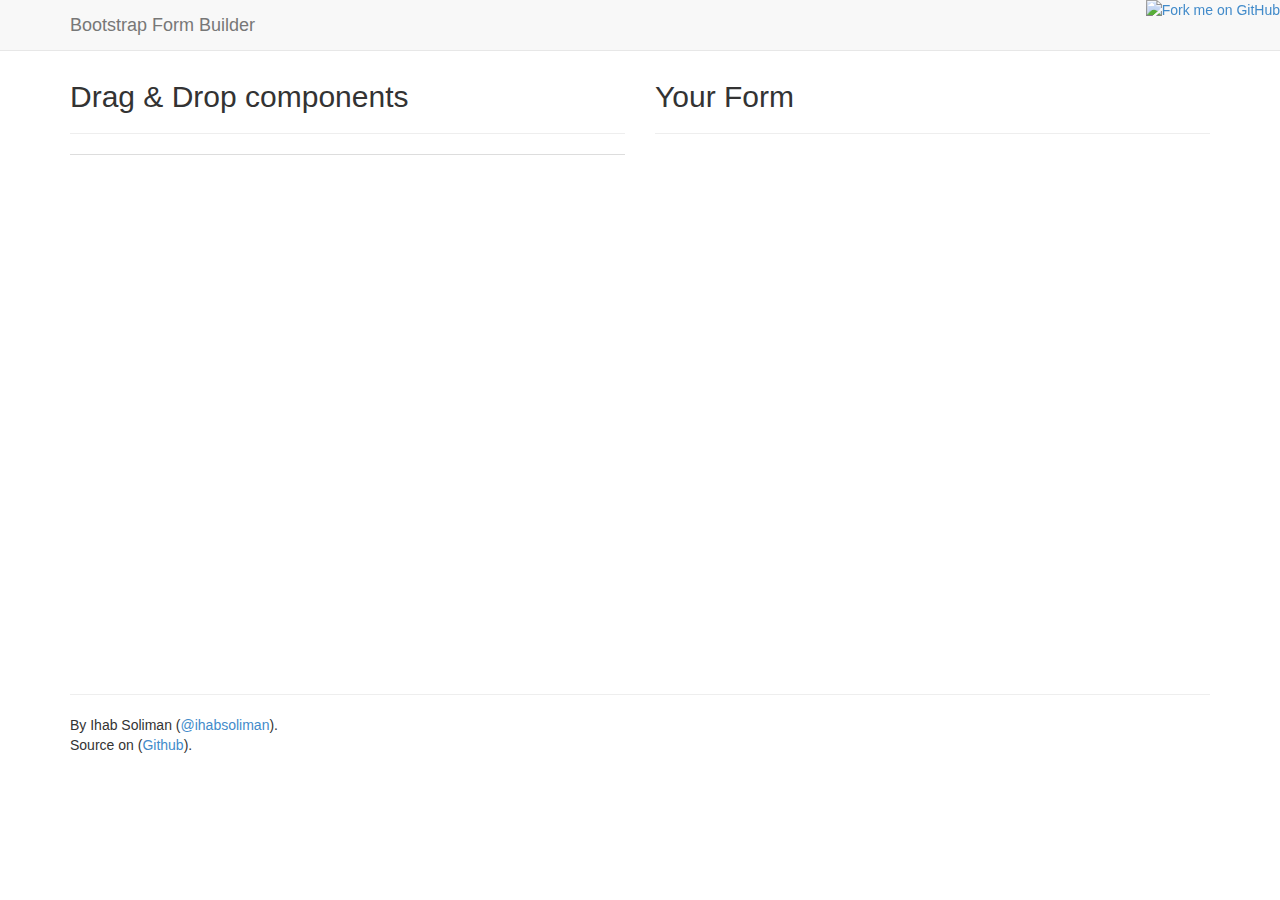
==== index.html @ 3dcb55ae "adding bs3 after resolving conflicts, thanks to @IhabSoliman" ====
<html lang="en">
	<head>
    <meta charset="utf-8">
    <title>Bootstrap Form Builder</title>
    <meta name="viewport" content="width=device-width, initial-scale=1.0">
    <meta name="description" content="">
    <meta name="author" content="">

    <link href="assets/css/lib/bootstrap.min.css" rel="stylesheet">
    <!--<link href="assets/css/lib/bootstrap-responsive.min.css" rel="stylesheet">-->
    <link href="assets/css/custom.css" rel="stylesheet">
    <!--[if lt IE 9]>
    <script src="//html5shim.googlecode.com/svn/trunk/html5.js"></script>
    <![endif]-->

    <link rel="shortcut icon" href="images/favicon.ico">
    <link rel="apple-touch-icon" href="images/apple-touch-icon.png">
    <link rel="apple-touch-icon" sizes="72x72" href="images/apple-touch-icon-72x72.png">
    <link rel="apple-touch-icon" sizes="114x114" href="images/apple-touch-icon-114x114.png">
  </head>

  
<body>
    <a href="https://github.com/IhabSoliman/Bootstrap-Form-Builder"><img style="z-index: 100000; position: absolute; top: 0; right: 0; border: 0;" src="https://s3.amazonaws.com/github/ribbons/forkme_right_red_aa0000.png" alt="Fork me on GitHub"></a>
    <nav class="navbar navbar-default navbar-fixed-top">
	<div class="container">
      <div class="navbar-header">
          <a class="navbar-brand" href="#">Bootstrap Form Builder</a>        
      </div>
	  </div>
    </nav>
    <div class="container">
      <div class="row clearfix">
	  
	  
	          <!-- Components -->
        <div class="col-md-6">
          <h2>Drag & Drop components</h2>
          <hr>
          <div class="tabbable">
            <ul class="nav nav-tabs" id="formtabs">
              <!-- Tab nav -->
            </ul>
            <form class="form-horizontal" id="components" role="form">
              <fieldset>
                <div class="tab-content">
                  <!-- Tabs of snippets go here -->
                </div>
              </fieldset>
            </form>
          </div>
        </div>
        <!-- / Components -->
	  
	  
        <!-- Building Form. -->
        <div class="col-md-6">
          <div class="clearfix">
            <h2>Your Form</h2>
            <hr>
            <div id="build">
              <form id="target" class="form-horizontal">
              </form>
            </div>
          </div>
        </div>
        <!-- / Building Form. -->

      </div>

      <div class="row clearfix">
        <div class="col-md-12">
          <hr>
          By Ihab Soliman (<a href="https://github.com/IhabSoliman" >@ihabsoliman</a>).<br/>
          Source on (<a href="https://github.com/IhabSoliman/Bootstrap-Form-Builder" >Github</a>).
        </div>
      </div>

    </div> <!-- /container -->

    <script data-main="assets/js/main-built.js" src="assets/js/lib/require.js" ></script>
    <script>
      (function(i,s,o,g,r,a,m){i['GoogleAnalyticsObject']=r;i[r]=i[r]||function(){
      (i[r].q=i[r].q||[]).push(arguments)},i[r].l=1*new Date();a=s.createElement(o),
      m=s.getElementsByTagName(o)[0];a.async=1;a.src=g;m.parentNode.insertBefore(a,m)
      })(window,document,'script','//www.google-analytics.com/analytics.js','ga');
    
      ga('create', 'UA-13083321-13', 'minikomi.github.io');
      ga('send', 'pageview');

    </script>
  </body>
</html>
---- assets/css/custom.css ----
body {
  padding-top: 60px; /* 60px to make the container go all the way to the bottom of the topbar */
  padding-bottom: 10px;
  position: relative;
}

@media (max-width: 979px) {
  body {
    padding-top: 0px;
  }
}

#components {
  min-height: 500px;
margin-top:5px;
}

#target fieldset {
  border: 1px solid #ccc;
  min-height: 220px;
  padding: 5px;
  padding-bottom: 50px;
}

.component {
  cursor: pointer;
}

input {
  cursor: pointer;
}

textarea {
  resize: vertical;
}
.popover {
  z-index: 9999;
}
.popover .control-group {
  cursor: default;
}
.popover input {
  cursor: text;
}

.temp{
  width: 100%;
  height: 100%;
  background: transparent;
  position: absolute;
  z-index: 999999;
  top: 0;
  overflow-x: hidden;
  left: 0;
}

.temp form {
  padding: 8px 4px;
  border: 1px dotted #ccc;
  position: absolute;
  background: white;
  box-shadow: 0px 0px 30px #999;
  -webkit-transition: -webkit-transform 0.1s ease-out;
  overflow: hidden;
}

#render, #jsonrender{
  min-height: 500px;
  font-family: monospace;
}

/* Popovers now are appended to their parent rather
than to the body/main document as they once were.
We need to over-ride some inherited stuff.. */
form .popover .controls {
  margin-left: 0;
}

form .popover .control-label {
  text-align: left;
}

form .popover form {
  width: 300px;
}

.popover-content form .btn{
  /* margin-right: 10px */
}

.target:after{
  float:left;
  content: " ";
  height: 77px;
  margin-top: 3px;
  background: #f0f0f0;
  width: 100%;
  border: 1px dashed #ccc;
}

#target, #input, #radioscheckboxes, #select, #buttons {
 -webkit-touch-callout: none;
 -webkit-user-select: none;
 -khtml-user-select: none;
 -moz-user-select: none;
 -ms-user-select: none;
 user-select: none;
}

#target fieldset{
 width: 100%;
 overflow: hidden;
}
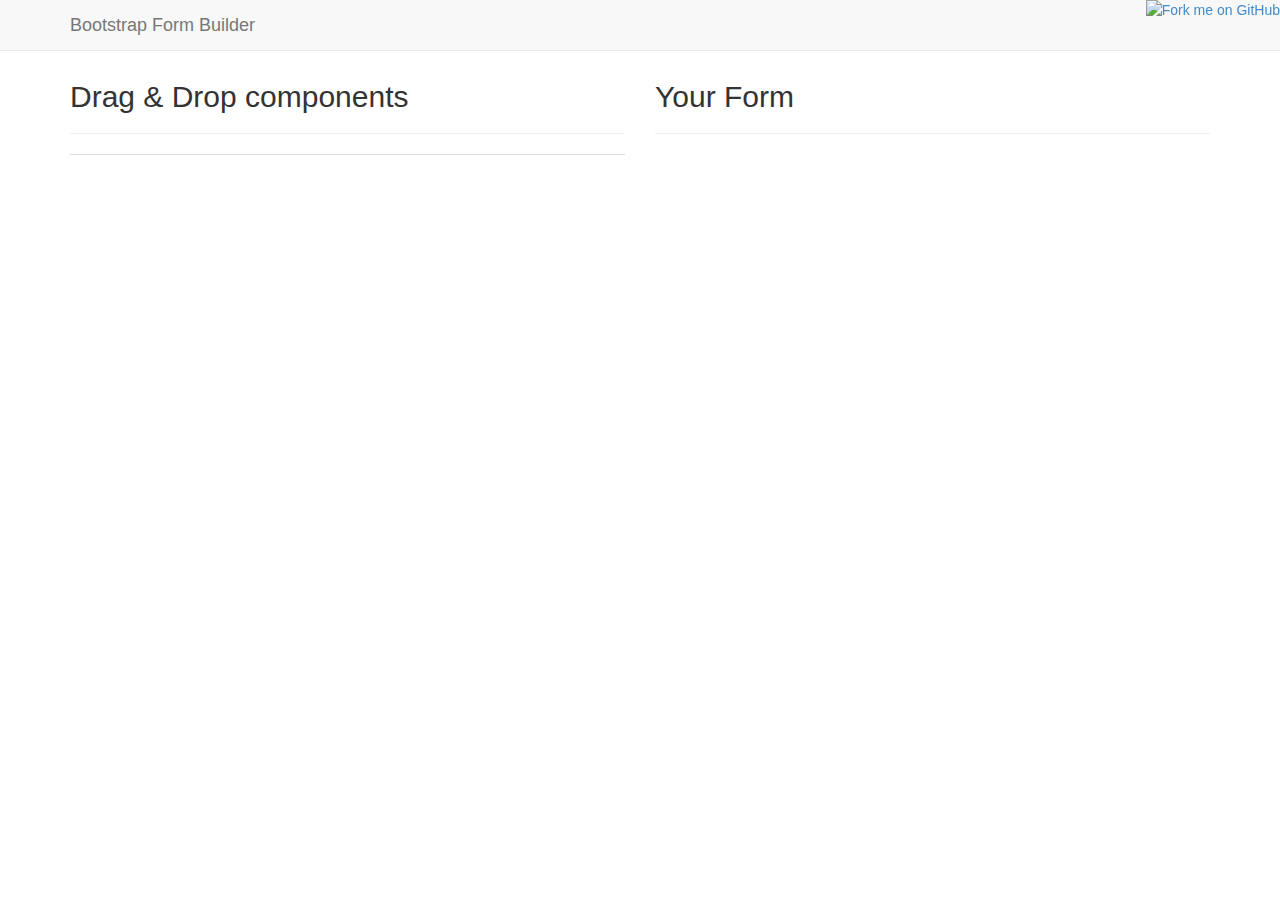
==== commit aa1cf196: "bs3 upgraded to 3.2.0" ====
--- a/index.html
+++ b/index.html
@@ -21,7 +21,7 @@
 
   
 <body>
-    <a href="https://github.com/IhabSoliman/Bootstrap-Form-Builder"><img style="z-index: 100000; position: absolute; top: 0; right: 0; border: 0;" src="https://s3.amazonaws.com/github/ribbons/forkme_right_red_aa0000.png" alt="Fork me on GitHub"></a>
+    <a href="https://github.com/arunsparx/Bootstrap-Form-Builder"><img style="z-index: 100000; position: absolute; top: 0; right: 0; border: 0;" src="https://s3.amazonaws.com/github/ribbons/forkme_right_red_aa0000.png" alt="Fork me on GitHub"></a>
     <nav class="navbar navbar-default navbar-fixed-top">
 	<div class="container">
       <div class="navbar-header">
@@ -68,14 +68,6 @@
 
       </div>
 
-      <div class="row clearfix">
-        <div class="col-md-12">
-          <hr>
-          By Ihab Soliman (<a href="https://github.com/IhabSoliman" >@ihabsoliman</a>).<br/>
-          Source on (<a href="https://github.com/IhabSoliman/Bootstrap-Form-Builder" >Github</a>).
-        </div>
-      </div>
-
     </div> <!-- /container -->
 
     <script data-main="assets/js/main-built.js" src="assets/js/lib/require.js" ></script>
